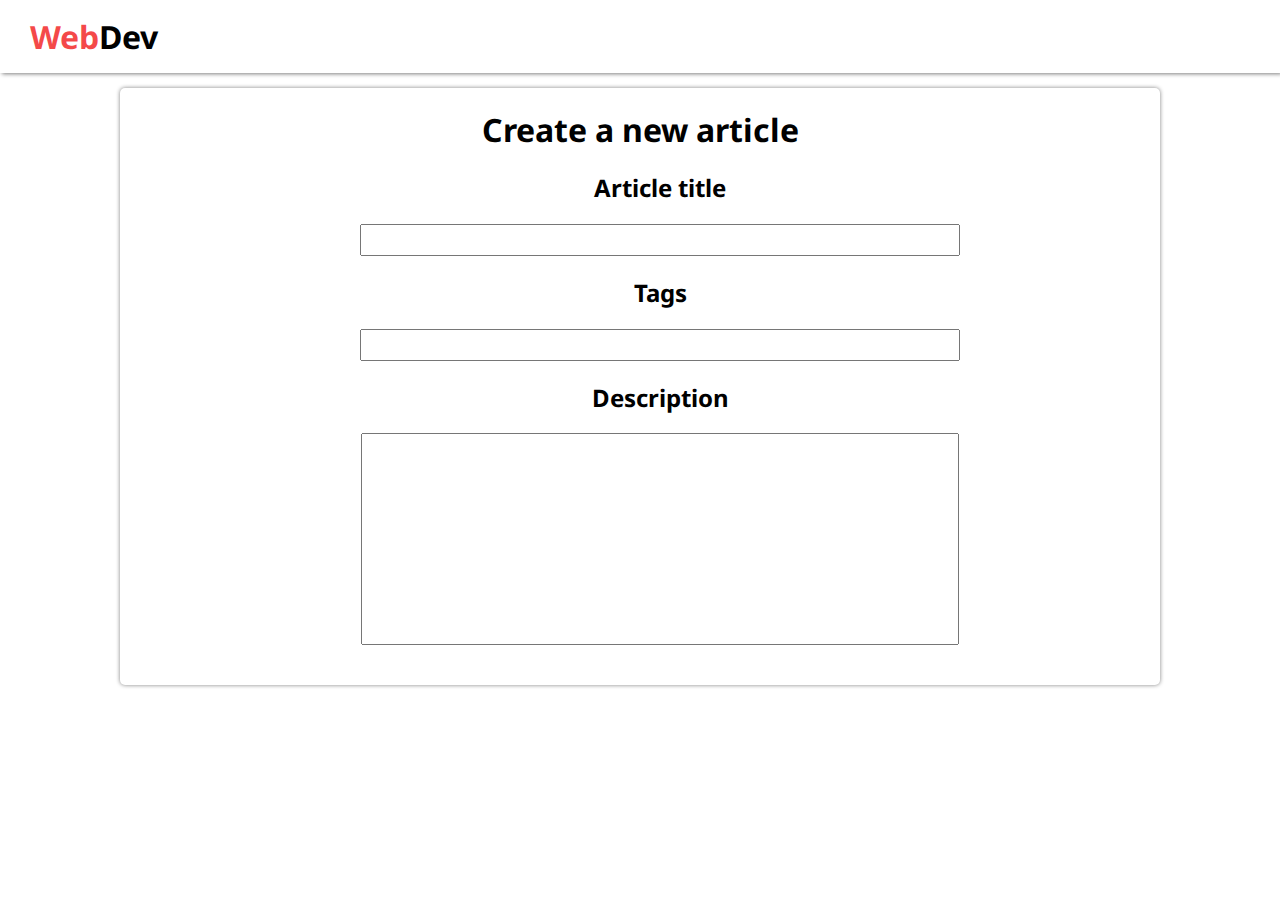
==== add_article.html @ 1b387db0 "first commit" ====
<!DOCTYPE html>
<html lang="en">

<head>
    <meta charset="UTF-8">
    <meta name="viewport" content="width=device-width, initial-scale=1.0">
    <title>Document</title>
    <link rel="stylesheet" href="styles/main.css">
    <link href="https://fonts.googleapis.com/css2?family=Noto+Sans:ital,wght@0,400;0,700;1,400;1,700&display=swap"
        rel="stylesheet">
    <link
        href="https://fonts.googleapis.com/css2?family=Bitter:ital,wght@0,100;0,200;0,300;0,400;0,500;0,600;0,700;0,800;0,900;1,100;1,200;1,300;1,400;1,500;1,600;1,700;1,800;1,900&display=swap"
        rel="stylesheet">
</head>

<body>
    <header>
        <div class="logo">
            <h1><span class="logo-highlight">Web</span>Dev </h1>
        </div>
    </header>
    <main class="substrate main-add-article">
        <h1>Create a new article</h1>
        <form action="localhost:3000" method="POST">
            <ul class="unmarked-list">
                <li>
                    <h2><label for="article-title">Article title</label></h2>
                    <input type="text" id="article-title">
                </li>
                <li>
                    <h2><label for="article-tags">Tags</label></h2>
                    <input type="text" id="article-tags">
                </li>
                <li>
                    <h2><label for="article-description">Description</label></h2>
                    <textarea name="" id="article-description"></textarea>
                </li>
            </ul>
        </form>
    </main>
</body>

</html>
---- styles/main.css ----
body {
    margin: 0;
}
h1 {
    margin: 0;
    font-family: "Noto Sans", sans-serif;
}
h2 {
    font-family: "Noto Sans", sans-serif;
}
header {
    padding: 15px 30px;
    background-color: white;
    /* border-bottom: 1px solid rgb(50, 120, 252); */
    box-shadow: 2px 1px 4px 0 grey;
}
.logo {
    font-weight: bold;
}
.logo-highlight {
    color: #f10202b9;
}
.article-preview::after {
    content: "";
    display: block;
    border-bottom: 1px solid rgb(50, 120, 252);
    width: 100%;
}
.main-page-main-content {
    display: flex;
    flex-direction: row;
    flex-flow: row nowrap;
    width: 100%;
    margin: 0 auto;
    max-width: 1100px;
}
.article-preview-wrapper {
    font-family: "Bitter", sans-serif;
    flex-basis: 70%;
    flex-grow: 2;
}
.article-preview h2 {
    font-family: inherit;
}
.additional-navigation {
    padding: 20px;
    font-family: "Noto Sans", sans-serif;
    flex-basis: 30%;
    flex-grow: 1;
}
.substrate {
    box-shadow: 0 0 4px 0 gray;
    padding: 20px;
    margin: 10px;
    border-radius: 5px;
}
.read-more {
    display: block;
    margin: 10px 0;
    text-decoration: none;
}
.add-article {
    float: right;
    display: block;
    text-decoration: none;
    margin-bottom: 10px;
}
.unmarked-list {
    list-style-type: none;
}
.main-add-article {
    margin: 0 auto;
    width: 100%;
    max-width: 1000px;
    margin-top: 15px;
}
.main-add-article {
    text-align: center;
}
.main-add-article input[type="text"], #article-description {
    padding: 5px 10px;
    font-size: 16px;
    width: 60%;
}
#article-description {
    height: 200px;
    resize: none;
}
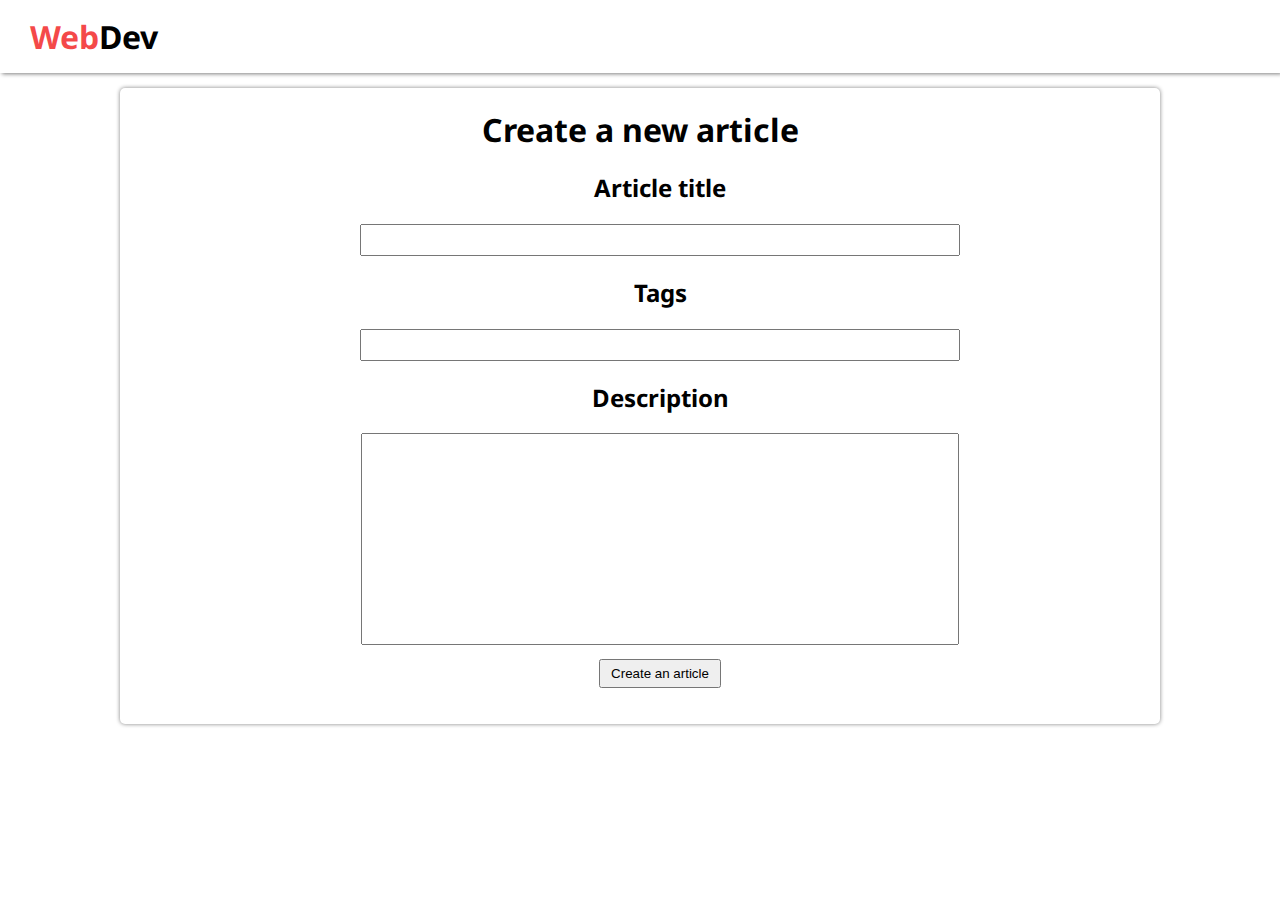
==== commit a4e929f6: "Working on submit article page" ====
--- a/add_article.html
+++ b/add_article.html
@@ -16,12 +16,12 @@
 <body>
     <header>
         <div class="logo">
-            <h1><span class="logo-highlight">Web</span>Dev </h1>
+            <h1><a href="./index.html" class="logo-link"><span class="logo-highlight">Web</span>Dev </a></h1>
         </div>
     </header>
     <main class="substrate main-add-article">
         <h1>Create a new article</h1>
-        <form action="localhost:3000" method="POST">
+        <form action="/dummy" method="POST">
             <ul class="unmarked-list">
                 <li>
                     <h2><label for="article-title">Article title</label></h2>
@@ -35,9 +35,15 @@
                     <h2><label for="article-description">Description</label></h2>
                     <textarea name="" id="article-description"></textarea>
                 </li>
+                <li>
+                    <button type='button' id="send-article">
+                        Create an article
+                    </button>
+                </li>
             </ul>
         </form>
     </main>
+    <script src="js/add_article.js"></script>
 </body>
 
 </html>--- a/styles/main.css
+++ b/styles/main.css
@@ -19,6 +19,10 @@
 }
 .logo-highlight {
     color: #f10202b9;
+}
+.logo-link {
+    text-decoration: none;
+    color: inherit;
 }
 .article-preview::after {
     content: "";
@@ -85,4 +89,9 @@
 #article-description {
     height: 200px;
     resize: none;
+}
+.main-add-article button {
+    padding: 5px 10px;
+    margin-top: 10px;
+    cursor: pointer;
 }